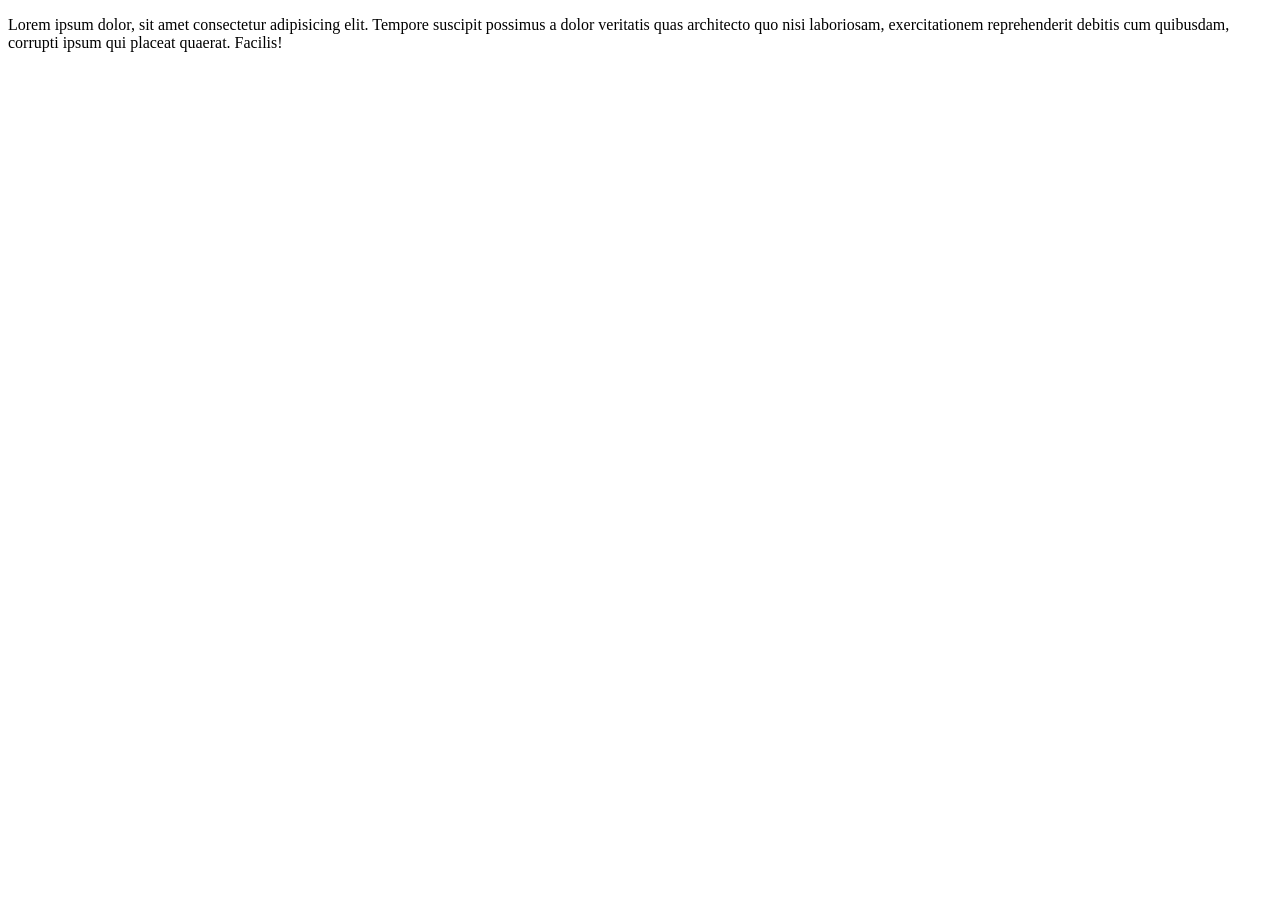
==== src/about.html @ 34b0a5d8 "Penambahan halaman about.html" ====
<!DOCTYPE html>
<html lang="en">
<head>
    <meta charset="UTF-8">
    <meta name="viewport" content="width=device-width, initial-scale=1.0">
    <title>Document</title>
</head>
<body>
    <p>Lorem ipsum dolor, sit amet consectetur adipisicing elit. Tempore suscipit possimus a dolor veritatis quas architecto quo nisi laboriosam, exercitationem reprehenderit debitis cum quibusdam, corrupti ipsum qui placeat quaerat. Facilis!</p>
</body>
</html>
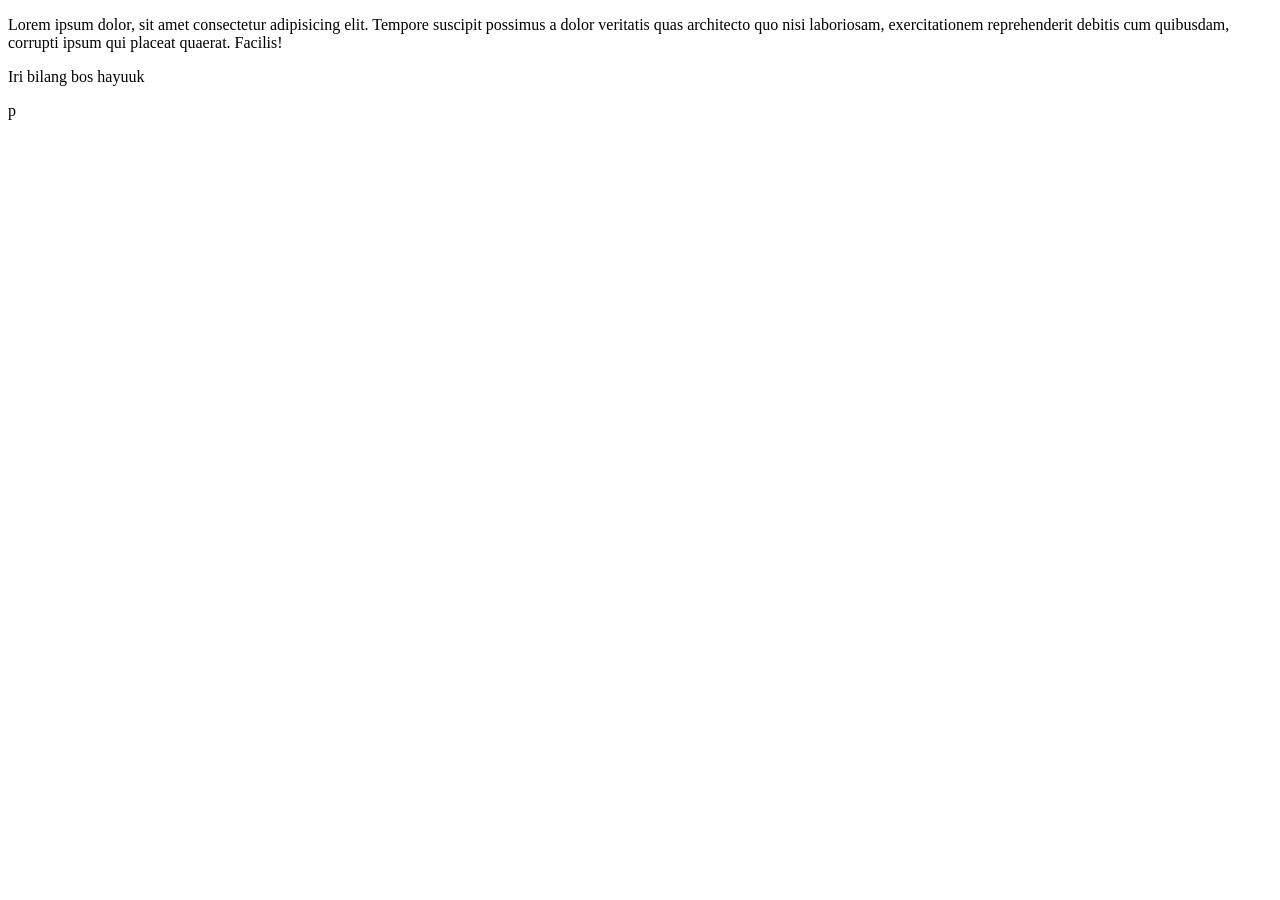
==== commit 6dc2f46b: "Penambahan paragraf" ====
--- a/src/about.html
+++ b/src/about.html
@@ -7,5 +7,6 @@
 </head>
 <body>
     <p>Lorem ipsum dolor, sit amet consectetur adipisicing elit. Tempore suscipit possimus a dolor veritatis quas architecto quo nisi laboriosam, exercitationem reprehenderit debitis cum quibusdam, corrupti ipsum qui placeat quaerat. Facilis!</p>
+    <p>Iri bilang bos hayuuk</p>p
 </body>
-</html>+</html>
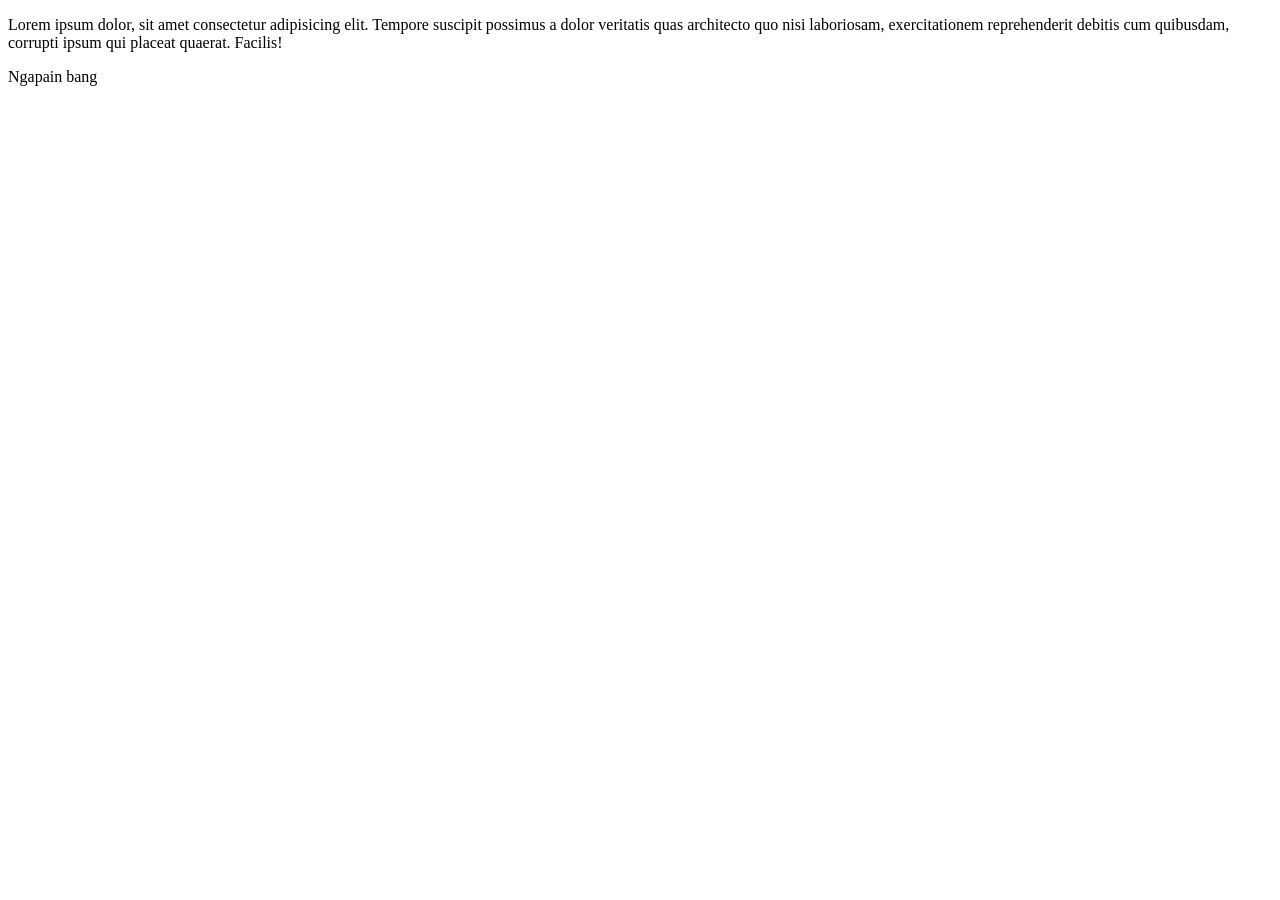
==== commit ede8cfd4: "nambah info baru" ====
--- a/src/about.html
+++ b/src/about.html
@@ -7,6 +7,6 @@
 </head>
 <body>
     <p>Lorem ipsum dolor, sit amet consectetur adipisicing elit. Tempore suscipit possimus a dolor veritatis quas architecto quo nisi laboriosam, exercitationem reprehenderit debitis cum quibusdam, corrupti ipsum qui placeat quaerat. Facilis!</p>
-    <p>Iri bilang bos hayuuk</p>p
+    <p>Ngapain bang</p>
 </body>
-</html>
+</html>
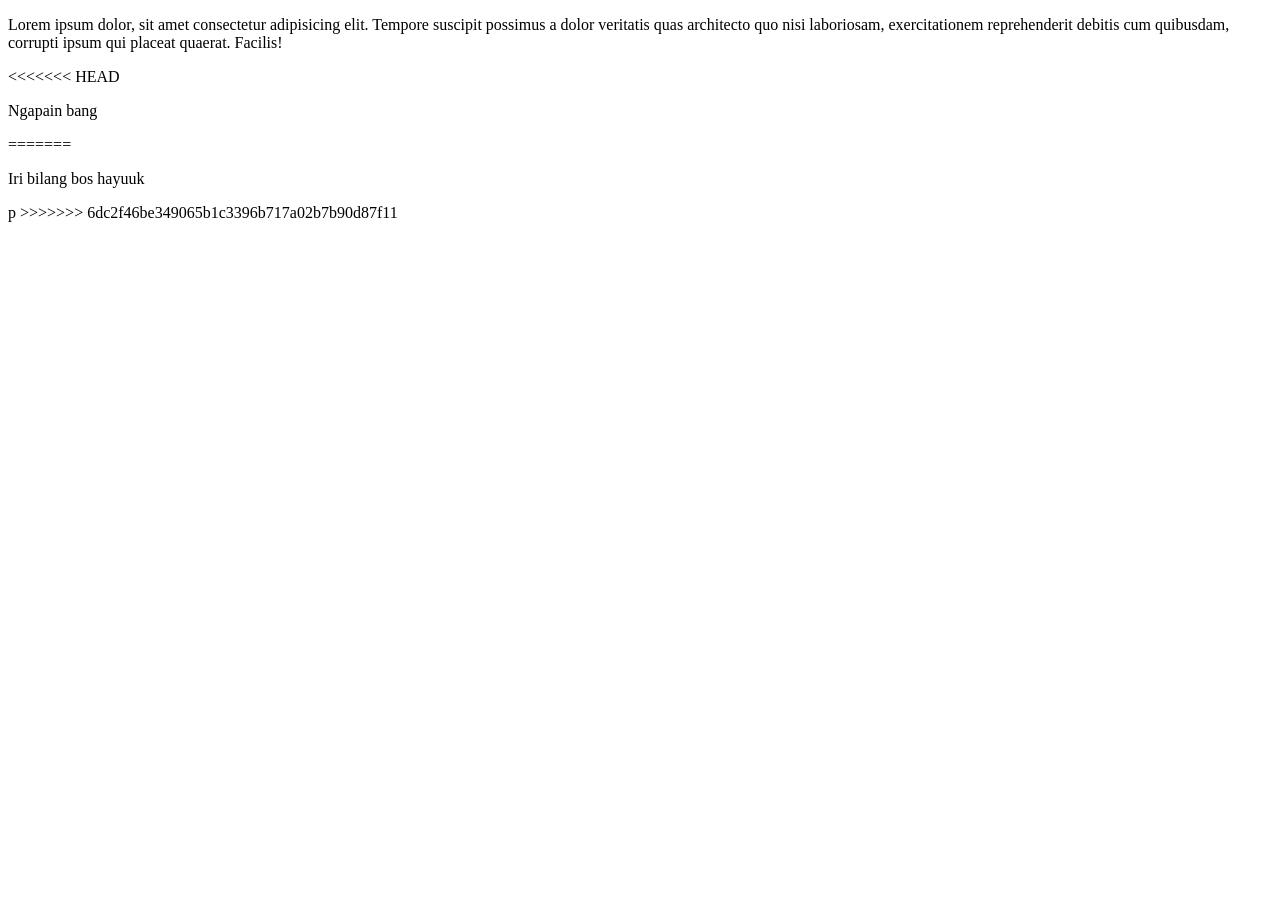
==== commit 2d845083: "fix tabrakan di about html" ====
--- a/src/about.html
+++ b/src/about.html
@@ -7,6 +7,10 @@
 </head>
 <body>
     <p>Lorem ipsum dolor, sit amet consectetur adipisicing elit. Tempore suscipit possimus a dolor veritatis quas architecto quo nisi laboriosam, exercitationem reprehenderit debitis cum quibusdam, corrupti ipsum qui placeat quaerat. Facilis!</p>
+<<<<<<< HEAD
     <p>Ngapain bang</p>
+=======
+    <p>Iri bilang bos hayuuk</p>p
+>>>>>>> 6dc2f46be349065b1c3396b717a02b7b90d87f11
 </body>
-</html>+</html>
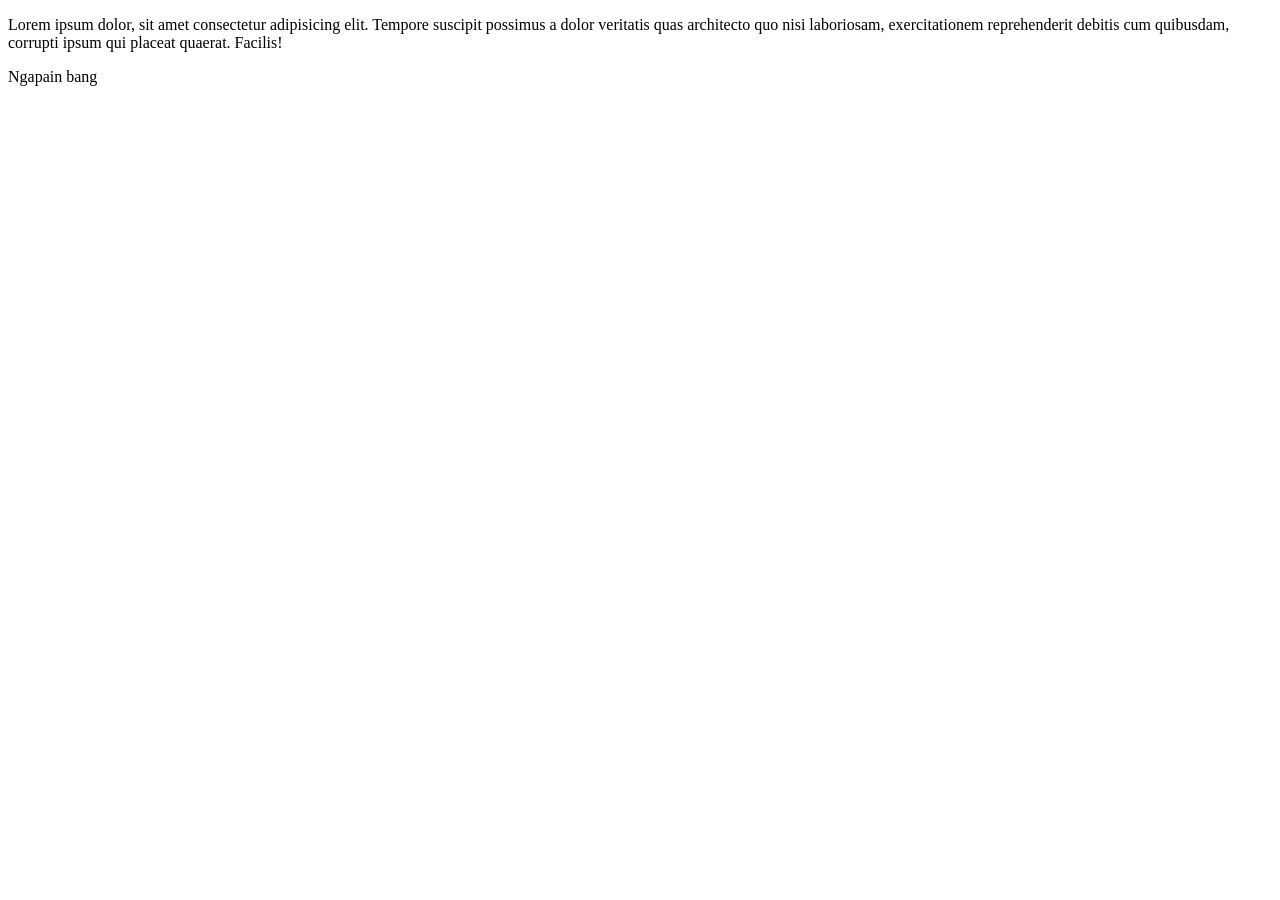
==== commit 8ee53932: "Fixing collapes line 10 in about.html" ====
--- a/src/about.html
+++ b/src/about.html
@@ -7,10 +7,6 @@
 </head>
 <body>
     <p>Lorem ipsum dolor, sit amet consectetur adipisicing elit. Tempore suscipit possimus a dolor veritatis quas architecto quo nisi laboriosam, exercitationem reprehenderit debitis cum quibusdam, corrupti ipsum qui placeat quaerat. Facilis!</p>
-<<<<<<< HEAD
     <p>Ngapain bang</p>
-=======
-    <p>Iri bilang bos hayuuk</p>p
->>>>>>> 6dc2f46be349065b1c3396b717a02b7b90d87f11
 </body>
 </html>
